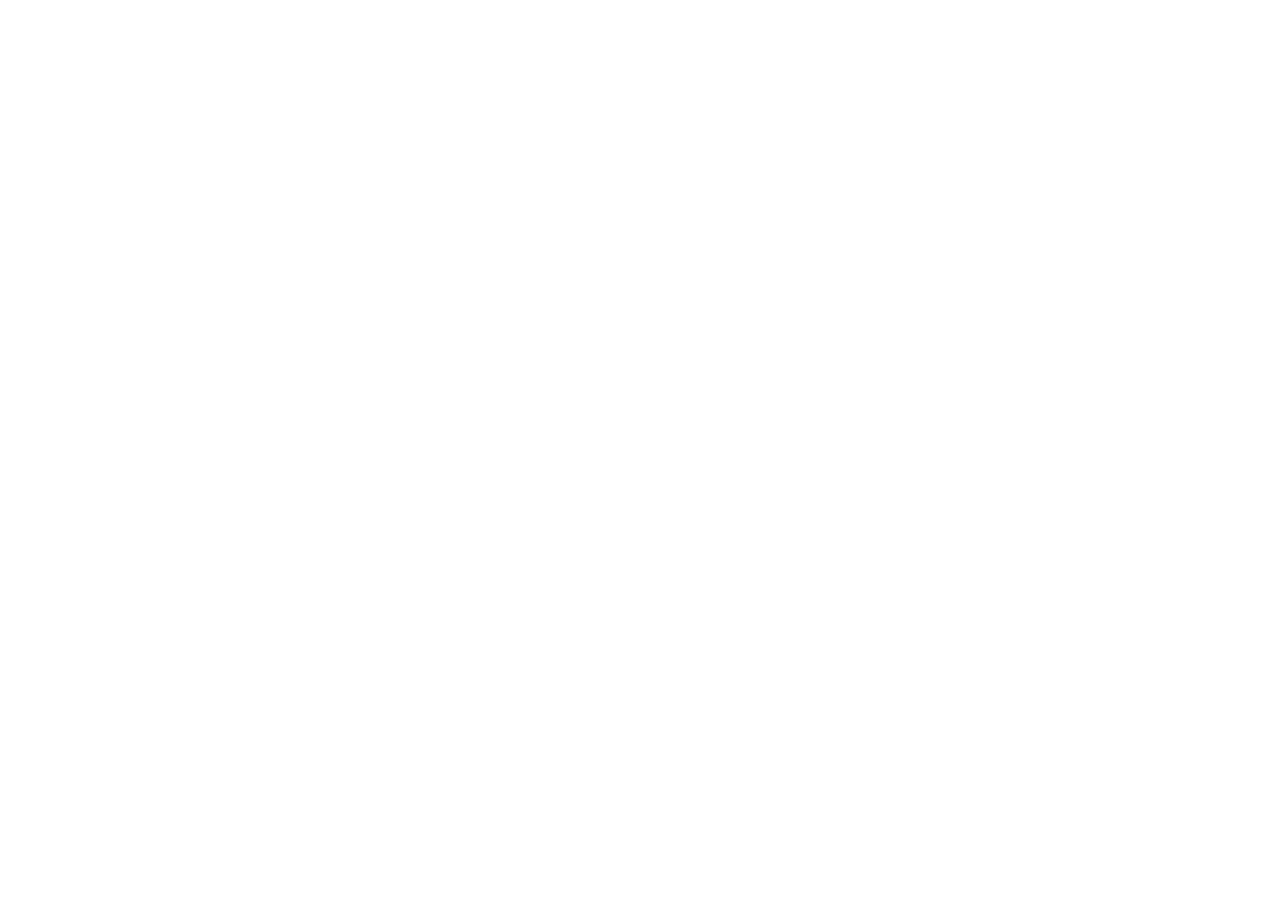
==== index.html @ 043b9ae2 "first commit" ====
<!DOCTYPE html>
<html lang="en">

<head>
    <meta charset="UTF-8">
    <meta name="viewport" content="width=device-width, initial-scale=1.0">
    <title>Document</title>
</head>

<body>

</body>

</html>
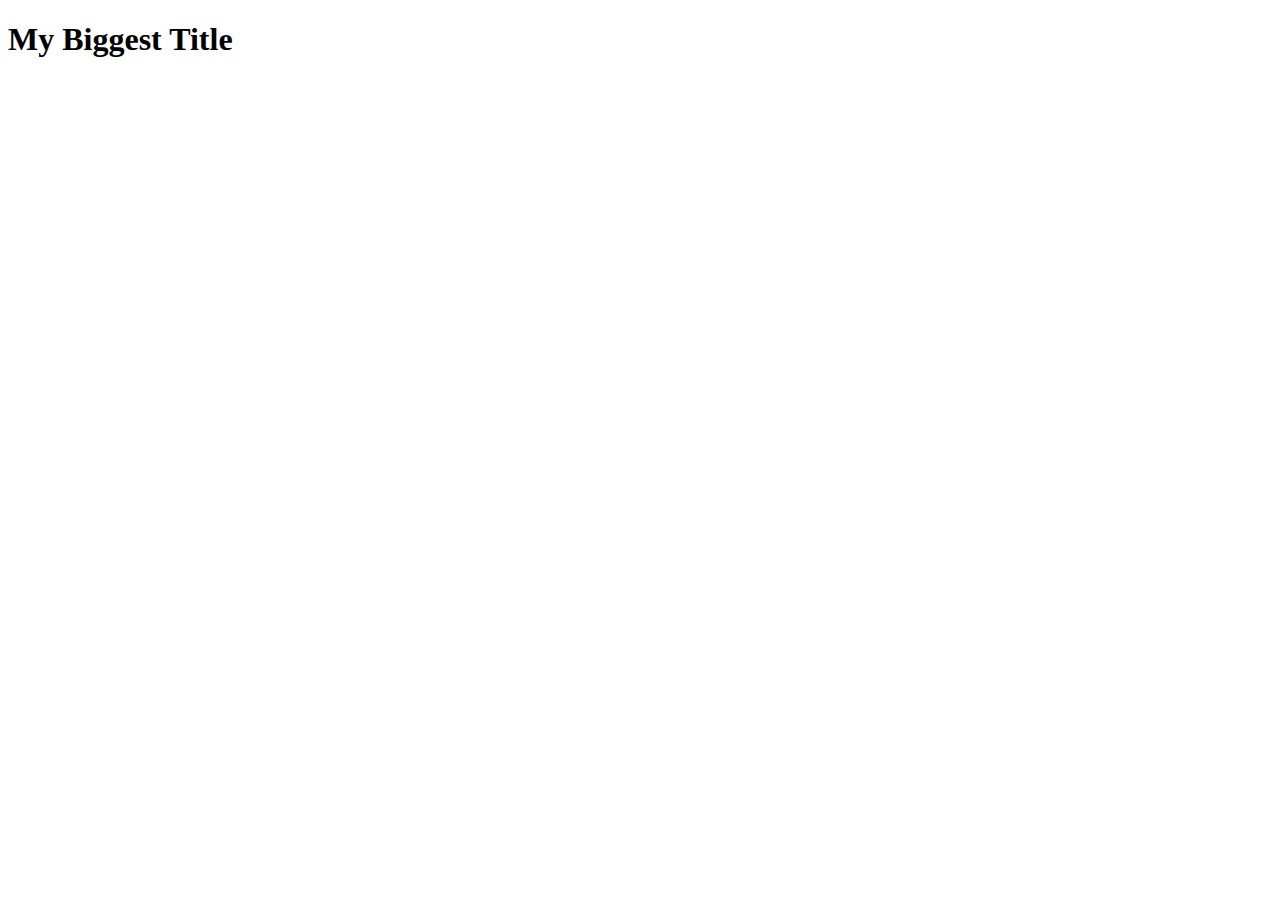
==== commit 3c593ba8: "adds h1 element" ====
--- a/index.html
+++ b/index.html
@@ -8,6 +8,7 @@
 </head>
 
 <body>
+    <h1>My Biggest Title</h1>
 
 </body>
 
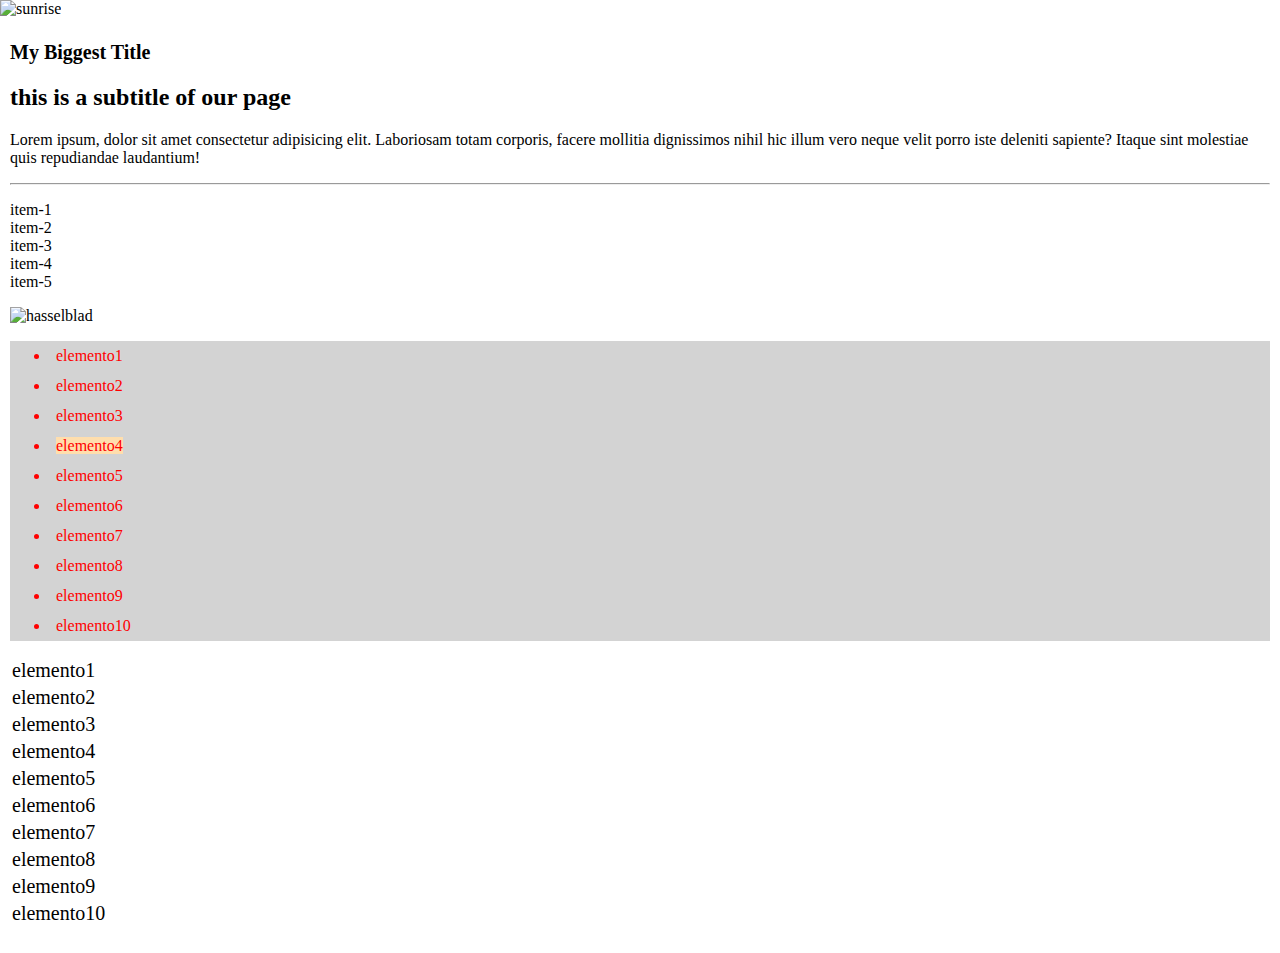
==== commit 2302a328: "adds D3 code" ====
--- a/index.html
+++ b/index.html
@@ -1,15 +1,78 @@
 <!DOCTYPE html>
 <html lang="en">
+
+<!-- 3 modalità di inserimento CSS sono:
+    
+    1) stile in linea (attributo style) - da usare con cautela e parsimonia, per brevi test
+    2) stile integrato nella pagina. meglio dell'inline ma comunque poco mantenibile
+    3) foglio di stile esterno - style.css linkato nel tag head
+    -->
 
 <head>
     <meta charset="UTF-8">
     <meta name="viewport" content="width=device-width, initial-scale=1.0">
     <title>Document</title>
+    <!-- CSS integrato - poco mantenibile nel tempo -->
+    <!-- <style>
+        .header-image {
+            width: 100%;
+            height: 200px;
+            object-fit: cover;
+        }
+    </style> -->
+    <link rel="stylesheet" href="./assets/css/style.css">
 </head>
 
 <body>
-    <h1>My Biggest Title</h1>
+    <header>
+        <img class="header-image"
+            src="https://images.unsplash.com/photo-1695632844647-d9252f33100d?ixlib=rb-4.0.3&ixid=M3wxMjA3fDB8MHxwaG90by1wYWdlfHx8fGVufDB8fHx8fA%3D%3D&auto=format&fit=crop&w=2070&q=80"
+            alt="sunrise">
+    </header>
+    <main>
+        <!-- ho applicato la classe fourth-elem ma la definizione del selettore nel css prevede che il fourth-elem sia nel contesto di un genitore second-list che questo h1 non ha, 
+            lo stile non verrà applicato ad h1 -->
+        <h1 id="my-title" class="main-title fourth-elem" style="font-size: 2px;">My Biggest Title</h1>
+        <h2>this is a subtitle of our page</h2>
+        <p>Lorem ipsum, dolor sit amet consectetur adipisicing elit. Laboriosam totam corporis, facere mollitia
+            dignissimos nihil hic illum vero neque velit porro iste deleniti sapiente? Itaque sint molestiae quis
+            repudiandae laudantium! </p>
+        <hr />
+        <ul>
+            <li>item-1</li>
+            <li>item-2</li>
+            <li>item-3</li>
+            <li>item-4</li>
+            <li>item-5</li>
+        </ul>
+        <img src="https://images.unsplash.com/photo-1695642579133-d41f36bcca61?ixlib=rb-4.0.3&ixid=M3wxMjA3fDB8MHxwaG90by1wYWdlfHx8fGVufDB8fHx8fA%3D%3D&auto=format&fit=crop&w=1976&q=80"
+            alt="hasselblad">
 
+        <ul class="second-list">
+            <li>elemento1</li>
+            <li>elemento2</li>
+            <li>elemento3</li>
+            <li><span class="fourth-elem">elemento4</span></li>
+            <li>elemento5</li>
+            <li>elemento6</li>
+            <li>elemento7</li>
+            <li>elemento8</li>
+            <li>elemento9</li>
+            <li>elemento10</li>
+        </ul>
+        <ol class="third-list">
+            <li>elemento1</li>
+            <li>elemento2</li>
+            <li>elemento3</li>
+            <li>elemento4</li>
+            <li>elemento5</li>
+            <li>elemento6</li>
+            <li>elemento7</li>
+            <li>elemento8</li>
+            <li>elemento9</li>
+            <li>elemento10</li>
+        </ol>
+    </main>
 </body>
 
 </html>--- a/assets/css/style.css
+++ b/assets/css/style.css
@@ -0,0 +1,80 @@
+body {
+  margin: 0;
+}
+
+main {
+  padding: 10px;
+}
+
+.header-image {
+  width: 100%;
+  height: 200px;
+  object-fit: cover;
+}
+
+main img {
+  width: 300px;
+}
+
+/* selettori applicati all'h1 */
+
+/* tra tutti i selettori in questo momento vince quello con l' !important */
+/* c'è uno stile in linea che vince anche sull'id (vedi html) */
+
+#my-title {
+  font-size: 10px;
+}
+
+.main-title {
+  font-size: 80px;
+}
+
+h1 {
+  font-size: 20px !important;
+  /* possibilmente da non usare MAI !important, vi costringe ad usarlo sempre e ad uscire dalle logiche di cascading e specificità */
+}
+
+h1 {
+  font-size: 60px;
+}
+
+/* fine selettori applicati all'h1 */
+
+ul {
+  list-style: none;
+  padding-left: 0;
+}
+
+ol {
+  list-style: none;
+  padding-left: 0;
+}
+
+.second-list {
+  background-color: lightgray;
+  padding-left: 40px;
+  list-style: unset;
+}
+/* ul.second-list li {
+  padding: 6px;
+}
+
+ol.second-list li {
+  padding: 2px;
+  font-size: 20px;
+} */
+
+.second-list li {
+  padding: 6px;
+  color: rgb(255, 0, 0);
+}
+
+.third-list li {
+  padding: 2px;
+  font-size: 20px;
+}
+
+/* ho applicato la classe .fourth-elem anche all'h1, ma l'h1 non è dentro un genitore con classe .second-list, l'h1 non riceverà il background-color */
+.second-list .fourth-elem {
+  background-color: navajowhite;
+}
